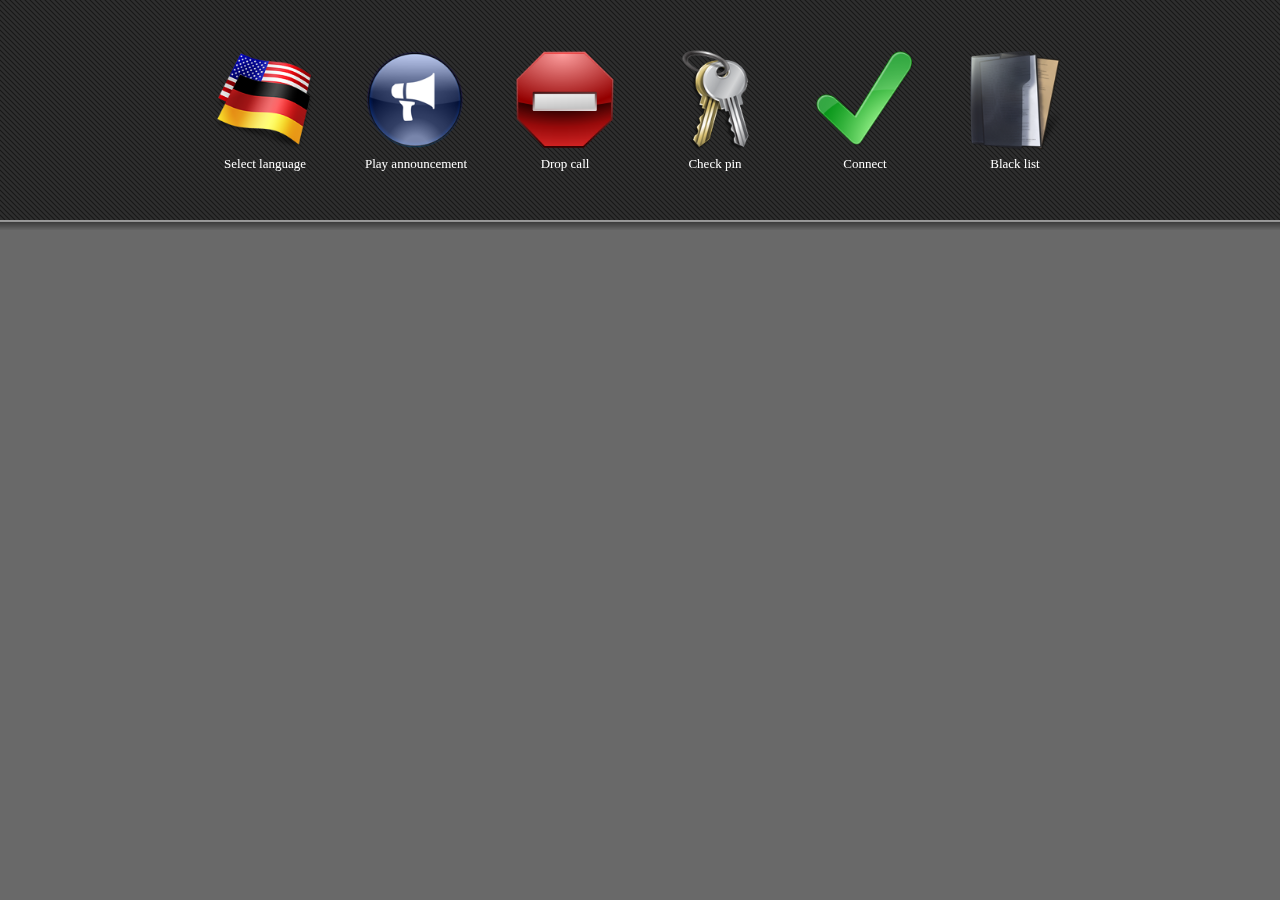
==== base.html @ 529d3cf2 "initial" ====
<html>
  <head>
    <title>Interface builder</title>
    <!-- do it with style! -->
    <link rel="stylesheet" href="reset.css" type="text/css" media="screen" />
    <link rel="stylesheet" href="builder.css" type="text/css" media="screen" />
    <!-- js -->
    <script type="text/javascript" src="jquery.js"></script>
    <script type="text/javascript" src="ui.js"></script>
    <script type="text/javascript" src="canvas.js"></script>
  </head>
  <body>
    <div id="interface_box">
      <div id="palette">
	<ol>
	</ol>
      </div>
      <div id="workspace">
	<div id="menu">
	</div>
	<div id="vertical-centering-inner">
	  <div id="vertical-centering-outer">
	    <div id="diagram">
	    </div>	  
	  </div>
	</div>
      </div>
    </div>
  </body>
</html>
---- builder.css ----
/* top element which draws user interface */
#interface_box{
    position: absolute;
    left: 0;
    right: 0;
    top: 0;
    bottom: 0;
    background-color: #696969;
    color: #ffffff;
}
/* pallete where features are drawn */
#palette{
    border-bottom: 2px solid #999;
    position: absolute;
    left: 0;
    right: 0;
    heigth: 220px;
    background: url('pattern.gif') repeat;
    white-space: nowrap; 
    overflow: auto;
}
#palette ol{
    padding: 50px;
    text-align: center;
}

#palette ol li{
    display: inline-block;
    margin: 0 25px 0 25px;
}

/* feature box are wraping features in a palette */
.featureBox{
    height: 120px;
    width: 100px;
    display: inline-block;
    position: relative;
}

.featureBox .caption{
    position: absolute;
    bottom:0;
    left: 0;
    right: 0;
    font-size: small;
}

/* workspace is place where all scheme created */
#workspace{
    background: url('img/grad.png') repeat-x;
    position: absolute;
    top: 220px;
    left: 0;
    right: 0;
    bottom: 0;
    overflow: auto;
}

/* for vertical centring */
#vertical-centering-inner{

    display: table;
    overflow: hidden;
    height: 100%;
    width: 100%;
}

#vertical-centering-outer{
    /* for vertical centring */
    display : table-cell;
    vertical-align: middle;
    /* end vertical centring */
    padding: 50px;
}

#diagram{
    position:relative;
}

/* Menu style */
#menu{
    position: absolute;
    z-index:10;
    left: 20%;
    top: 20%;
    height: 60%;
    width: 60%;
    background-color: #fff;
    color: #656565;
    padding: 30px;
    display: none;
    -moz-border-radius: 10px;
    -webkit-border-radius: 10px;
}


#menu .option{
    margin-bottom: 5px;
}

#menu .option input{
    margin-left: 10px;
}

#menu .close{
    position: absolute;
    top:30;
    right:30;
}

#menu .remove{
    position: absolute;
    bottom: 30;
    right: 30;
    color: red;
}
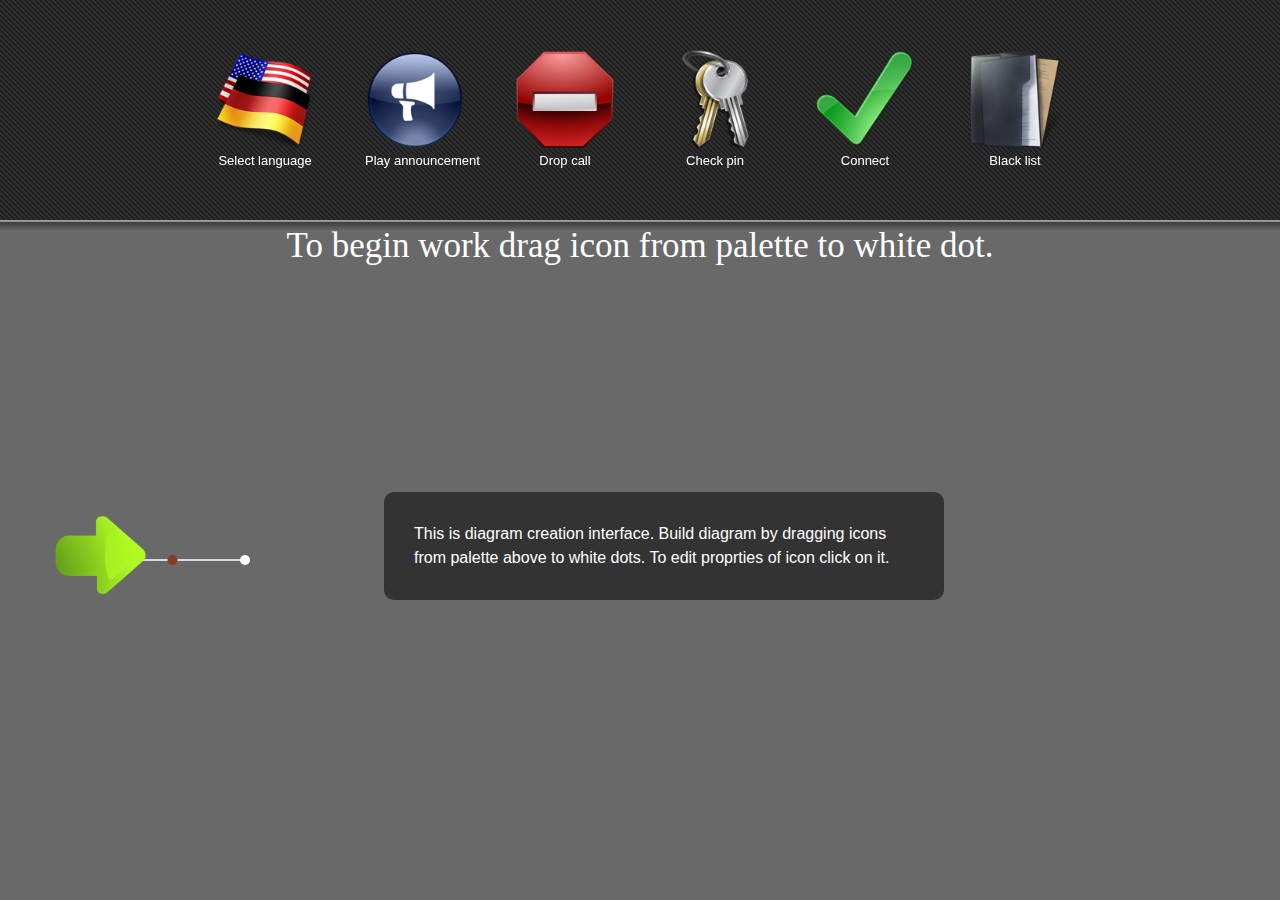
==== commit 8b2500f3: "Added helpers" ====
--- a/base.html
+++ b/base.html
@@ -3,6 +3,7 @@
     <title>Interface builder</title>
     <!-- do it with style! -->
     <link rel="stylesheet" href="reset.css" type="text/css" media="screen" />
+    <link rel="stylesheet" href="text.css" type="text/css" media="screen" />
     <link rel="stylesheet" href="builder.css" type="text/css" media="screen" />
     <!-- js -->
     <script type="text/javascript" src="jquery.js"></script>
@@ -16,6 +17,12 @@
 	</ol>
       </div>
       <div id="workspace">
+	<h1 class="helper">To begin work drag icon from palette to white dot.</h1>
+	<p class="helper">
+	  This is diagram creation interface.  Build diagram by
+	  dragging icons from palette above to white dots. To edit
+	  proprties of icon click on it.
+	</p>
 	<div id="menu">
 	</div>
 	<div id="vertical-centering-inner">
--- a/text.css
+++ b/text.css
@@ -0,0 +1,49 @@
+body {
+	font: 16px/1.5 Verdana,'Trebuchet MS',Arial,sans-serif;
+}
+
+/*a:focus {
+	outline: 1px dotted invert;
+}
+*/
+hr {
+	border: 0 #ccc solid;
+	border-top-width: 1px;
+	clear: both;
+	height: 0;
+}
+
+small {
+    font-size: 10px;
+    }
+
+h1 {
+	font-size: 35px;
+        font-family: Georgia,serif;
+}
+
+h2 {    
+        font-family: Georgia,serif;
+	font-size: 25px;
+}
+
+h3 {
+	font-size: 21px;
+        font-family: Georgia,serif;
+}
+
+h4 {
+	font-size: 19px;
+        font-family: Georgia,serif;
+}
+
+h5 {
+	font-size: 17px;
+        font-family: Georgia,serif;
+}
+
+h6 {
+	font-size: 15px;
+        font-family: Georgia,serif;
+}
+
--- a/builder.css
+++ b/builder.css
@@ -54,6 +54,25 @@
     right: 0;
     bottom: 0;
     overflow: auto;
+}
+
+#workspace h1{
+    text-align: center;
+    position: absolute;
+    top:0;
+    left:0;
+    right:0;
+}
+
+#workspace p{
+    position: absolute;
+    top: 40%;
+    left: 30%;
+    width: 500px;
+    background: #333;
+    padding: 30px;
+    -moz-border-radius: 10px;
+    -webkit-border-radius: 10px;
 }
 
 /* for vertical centring */
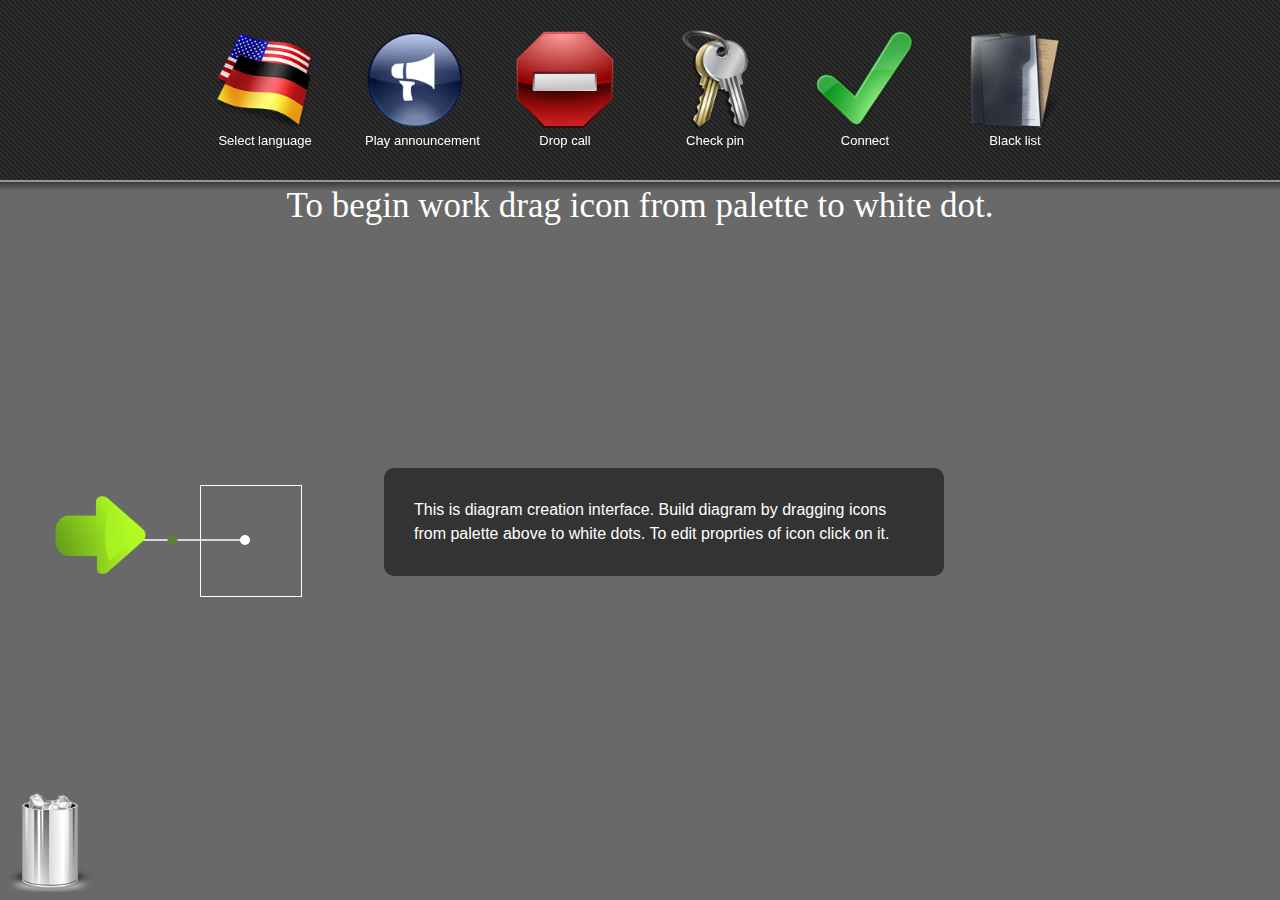
==== commit 6adfc974: "added trash feature" ====
--- a/base.html
+++ b/base.html
@@ -1,3 +1,4 @@
+<!doctype html>
 <html>
   <head>
     <title>Interface builder</title>
@@ -32,6 +33,9 @@
 	  </div>
 	</div>
       </div>
+      <div id="footer_controls"> 
+	<img id="trash" src="img/trash.png" alt="trash can" heigth="100" width="100"/>
+      </div>
     </div>
   </body>
 </html>
--- a/builder.css
+++ b/builder.css
@@ -15,12 +15,12 @@
     left: 0;
     right: 0;
     heigth: 220px;
-    background: url('pattern.gif') repeat;
+    background: url('img/pattern.gif') repeat;
     white-space: nowrap; 
     overflow: auto;
 }
 #palette ol{
-    padding: 50px;
+    padding: 30px;
     text-align: center;
 }
 
@@ -49,7 +49,7 @@
 #workspace{
     background: url('img/grad.png') repeat-x;
     position: absolute;
-    top: 220px;
+    top: 180px;
     left: 0;
     right: 0;
     bottom: 0;
@@ -132,4 +132,20 @@
     bottom: 30;
     right: 30;
     color: red;
+}
+.border{
+    border: 1px solid white;
+}
+
+/* footer controls */
+#footer_controls{
+    position: absolute;
+    bottom: 0;
+    left: 0;
+}
+
+
+/* draggable style */
+.ui-draggable{
+    z-index: 10;
 }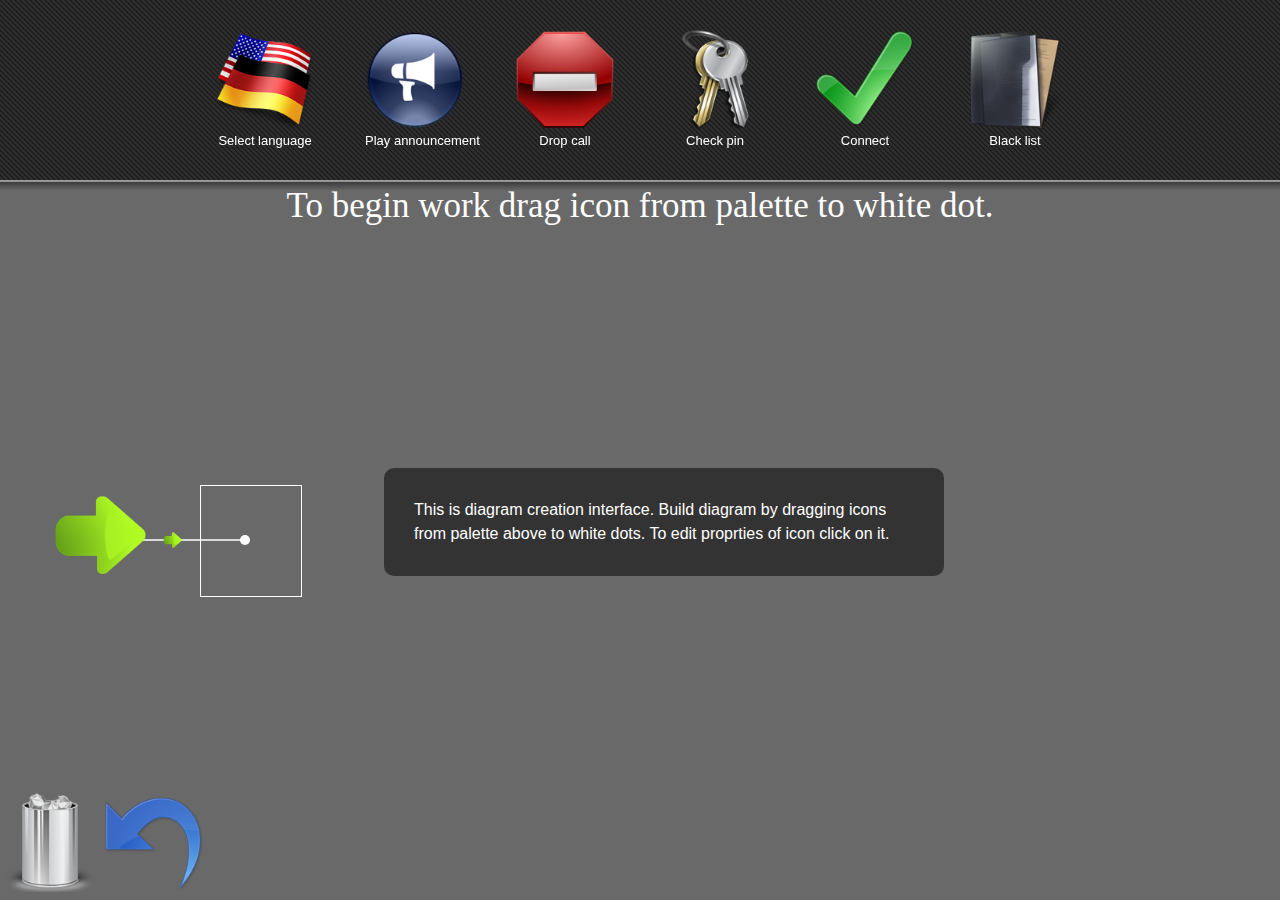
==== commit d3a7054a: "now can undo" ====
--- a/base.html
+++ b/base.html
@@ -35,7 +35,11 @@
       </div>
       <div id="footer_controls"> 
 	<img id="trash" src="img/trash.png" alt="trash can" heigth="100" width="100"/>
+	<a href="#" id="undo"><img src="img/undo.png" alt="undo" heigth="100" width="100"/></a>
       </div>
+      <div id="messages" class="messages">
+	<h1>test message</h1>
+      </div> 
     </div>
   </body>
 </html>
--- a/builder.css
+++ b/builder.css
@@ -1,10 +1,10 @@
 /* top element which draws user interface */
 #interface_box{
     position: absolute;
-    left: 0;
-    right: 0;
-    top: 0;
-    bottom: 0;
+    left: 0px;
+    right: 0px;
+    top: 0px;
+    bottom: 0px;
     background-color: #696969;
     color: #ffffff;
 }
@@ -12,8 +12,8 @@
 #palette{
     border-bottom: 2px solid #999;
     position: absolute;
-    left: 0;
-    right: 0;
+    left: 0px;
+    right: 0px;
     heigth: 220px;
     background: url('img/pattern.gif') repeat;
     white-space: nowrap; 
@@ -26,7 +26,7 @@
 
 #palette ol li{
     display: inline-block;
-    margin: 0 25px 0 25px;
+    margin: 0px 25px 0px 25px;
 }
 
 /* feature box are wraping features in a palette */
@@ -39,9 +39,9 @@
 
 .featureBox .caption{
     position: absolute;
-    bottom:0;
-    left: 0;
-    right: 0;
+    bottom:0px;
+    left: 0px;
+    right: 0px;
     font-size: small;
 }
 
@@ -50,9 +50,9 @@
     background: url('img/grad.png') repeat-x;
     position: absolute;
     top: 180px;
-    left: 0;
-    right: 0;
-    bottom: 0;
+    left: 0px;
+    right: 0px;
+    bottom: 0px;
     overflow: auto;
 }
 
@@ -79,7 +79,7 @@
 #vertical-centering-inner{
 
     display: table;
-    overflow: hidden;
+    /* overflow: hidden; */
     height: 100%;
     width: 100%;
 }
@@ -123,16 +123,17 @@
 
 #menu .close{
     position: absolute;
-    top:30;
-    right:30;
+    top:30px;
+    right:30px;
 }
 
 #menu .remove{
     position: absolute;
-    bottom: 30;
-    right: 30;
+    bottom: 30px;
+    right: 30px;
     color: red;
 }
+/* class for debugging boxes */
 .border{
     border: 1px solid white;
 }
@@ -140,12 +141,24 @@
 /* footer controls */
 #footer_controls{
     position: absolute;
-    bottom: 0;
-    left: 0;
+    bottom: 0px;
+    left: 0px;
+    filter:alpha(opacity=20);
+    opacity:.90;
+    background-color: #696969;
+    -moz-border-radius: 10px;
+    -webkit-border-radius: 10px;
 }
 
-
-/* draggable style */
-.ui-draggable{
-    z-index: 10;
+/* message box in the bottom */
+#messages{
+    display: none;
+    text-align: center;
+    position: absolute;
+    bottom: 0px;
+    background-color: #696969;
+    left: 20%;
+    right: 20%;
+    -moz-border-radius: 10px;
+    -webkit-border-radius: 10px;
 }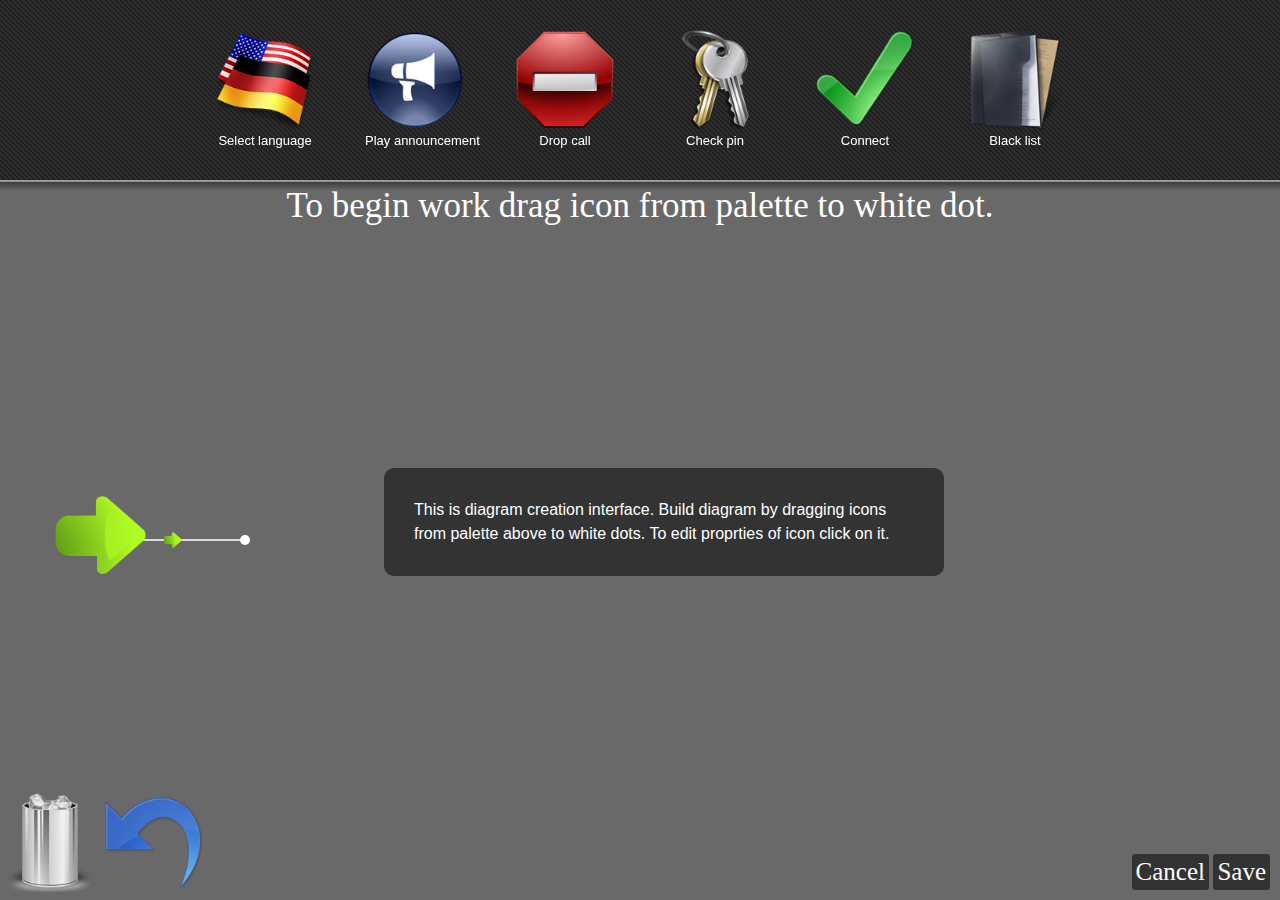
==== commit 3cbc0215: "added buttons" ====
--- a/base.html
+++ b/base.html
@@ -37,6 +37,10 @@
 	<img id="trash" src="img/trash.png" alt="trash can" heigth="100" width="100"/>
 	<a href="#" id="undo"><img src="img/undo.png" alt="undo" heigth="100" width="100"/></a>
       </div>
+      <div id="controls">
+	<input type="button" value="Cancel" />
+	<input type="button" value="Save" />
+      </div>
       <div id="messages" class="messages">
 	<h1>test message</h1>
       </div> 
--- a/builder.css
+++ b/builder.css
@@ -135,7 +135,7 @@
 }
 /* class for debugging boxes */
 .border{
-    border: 1px solid white;
+    /* border: 1px solid white; */
 }
 
 /* footer controls */
@@ -161,4 +161,24 @@
     right: 20%;
     -moz-border-radius: 10px;
     -webkit-border-radius: 10px;
+}
+
+/* controls */
+#controls{
+    position: absolute;
+    bottom: 0px;
+    right: 0px;
+    margin: 0px 10px 10px 0px;
+}
+
+#controls input{
+    font-family: Georgia,serif;
+    background: #333;
+    color: #fff;
+    border: none;
+    -moz-border-radius: 3px;
+    -webkit-border-radius: 3px;
+    padding: 4px;
+    cursor: pointer;
+    font-size: 25px;
 }